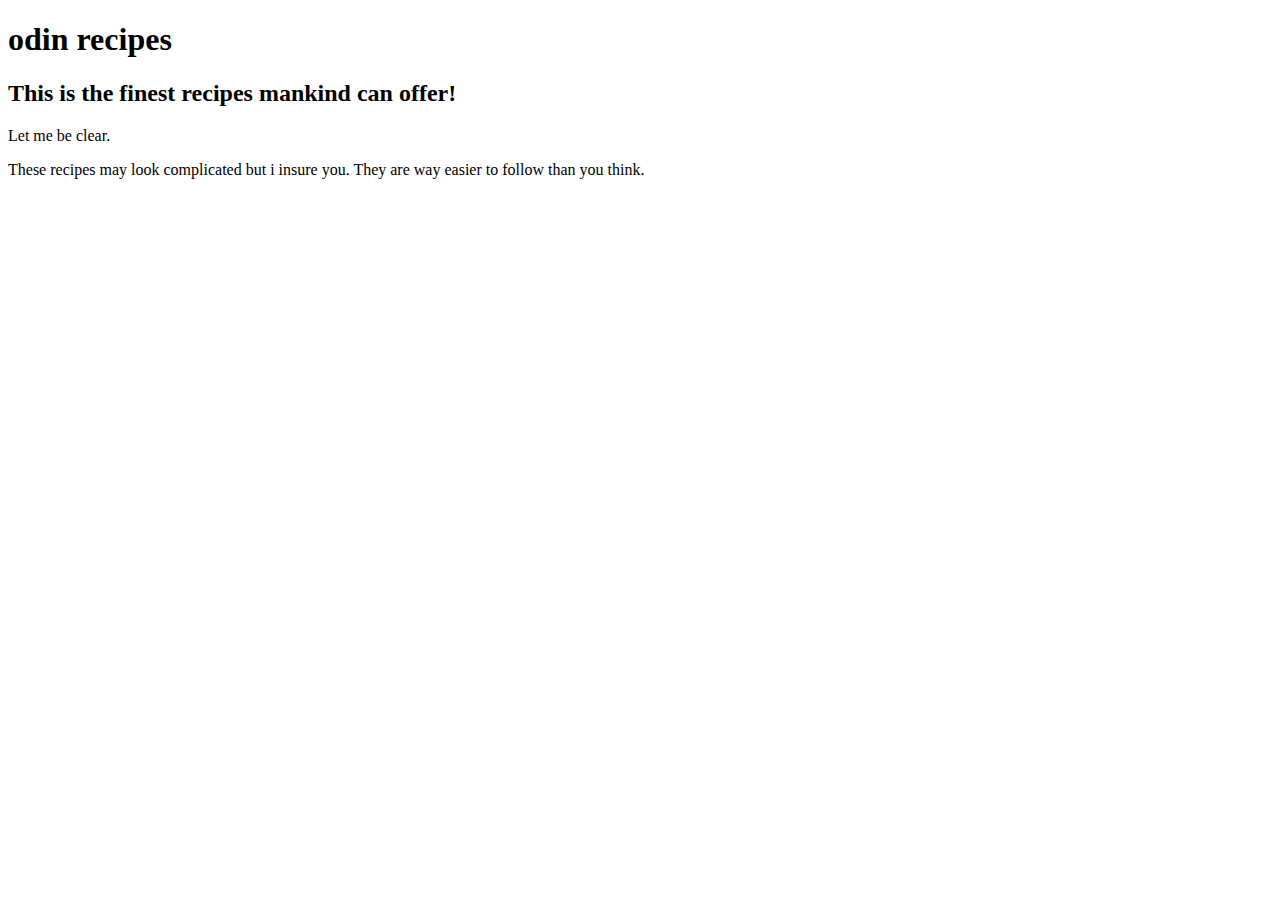
==== index.html @ 01aa75bc "Add boilerplate, headlines and paragrafs" ====
<!DOCTYPE html>
<html lang="en">
<head>
    <meta charset="UTF-8">
    <title>Odin recipes</title>
</head>
<body>
    <h1>odin recipes</h1>
    <h2>This is the finest recipes mankind can offer!</h2>

    <p>Let me be clear.
        <p>These recipes may look complicated but i insure you. They are way easier to follow than you think.</p>
    </p>
</body>
</html>
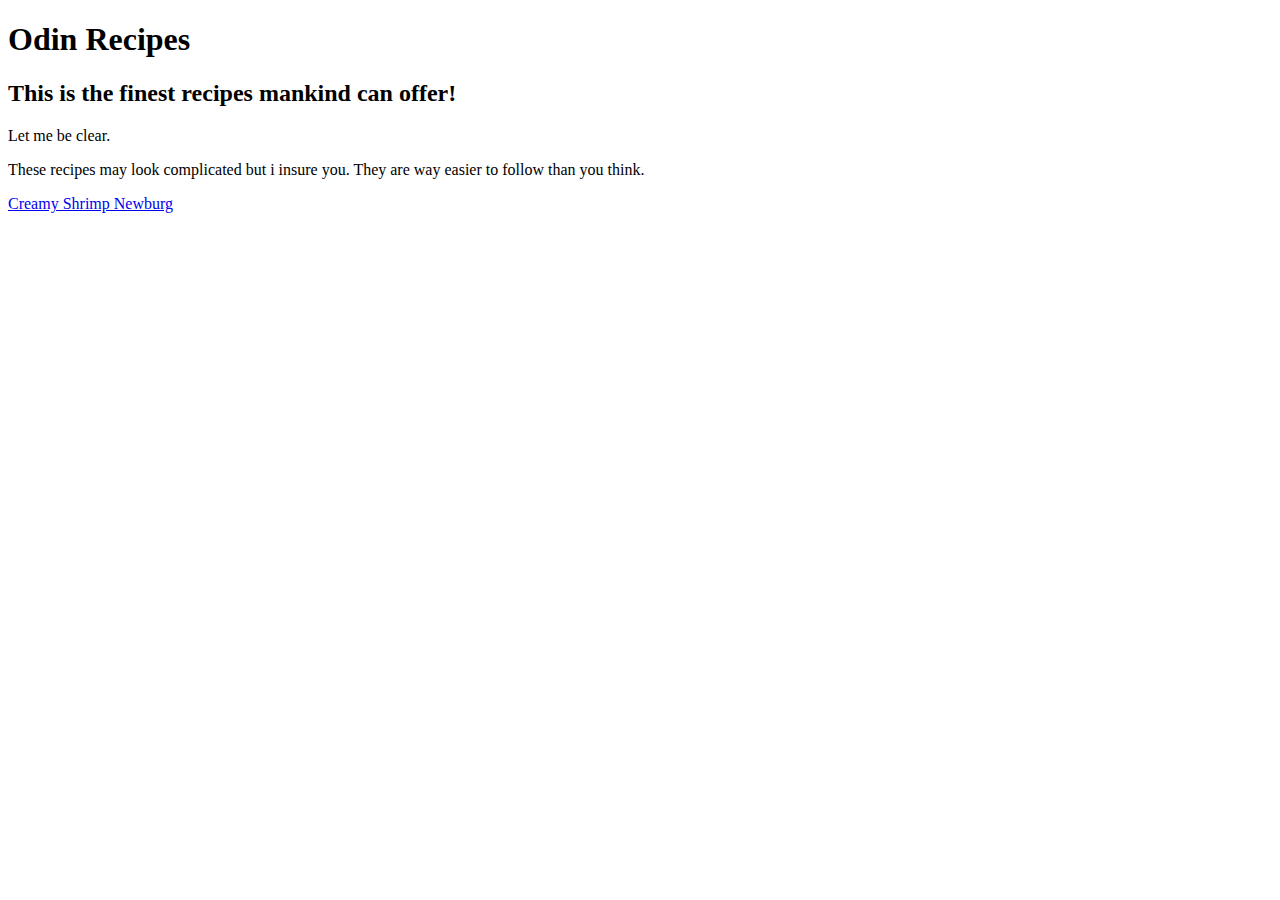
==== commit 76ef27aa: "Create first recipe, add h1 and image" ====
--- a/index.html
+++ b/index.html
@@ -5,11 +5,12 @@
     <title>Odin recipes</title>
 </head>
 <body>
-    <h1>odin recipes</h1>
+    <h1>Odin Recipes</h1>
     <h2>This is the finest recipes mankind can offer!</h2>
 
-    <p>Let me be clear.
-        <p>These recipes may look complicated but i insure you. They are way easier to follow than you think.</p>
+    <p>Let me be clear.</p>
+        These recipes may look complicated but i insure you. They are way easier to follow than you think.
     </p>
+    <a href="./recipes/creamy_shrimp_mewburg.html">Creamy Shrimp Newburg</a>
 </body>
 </html>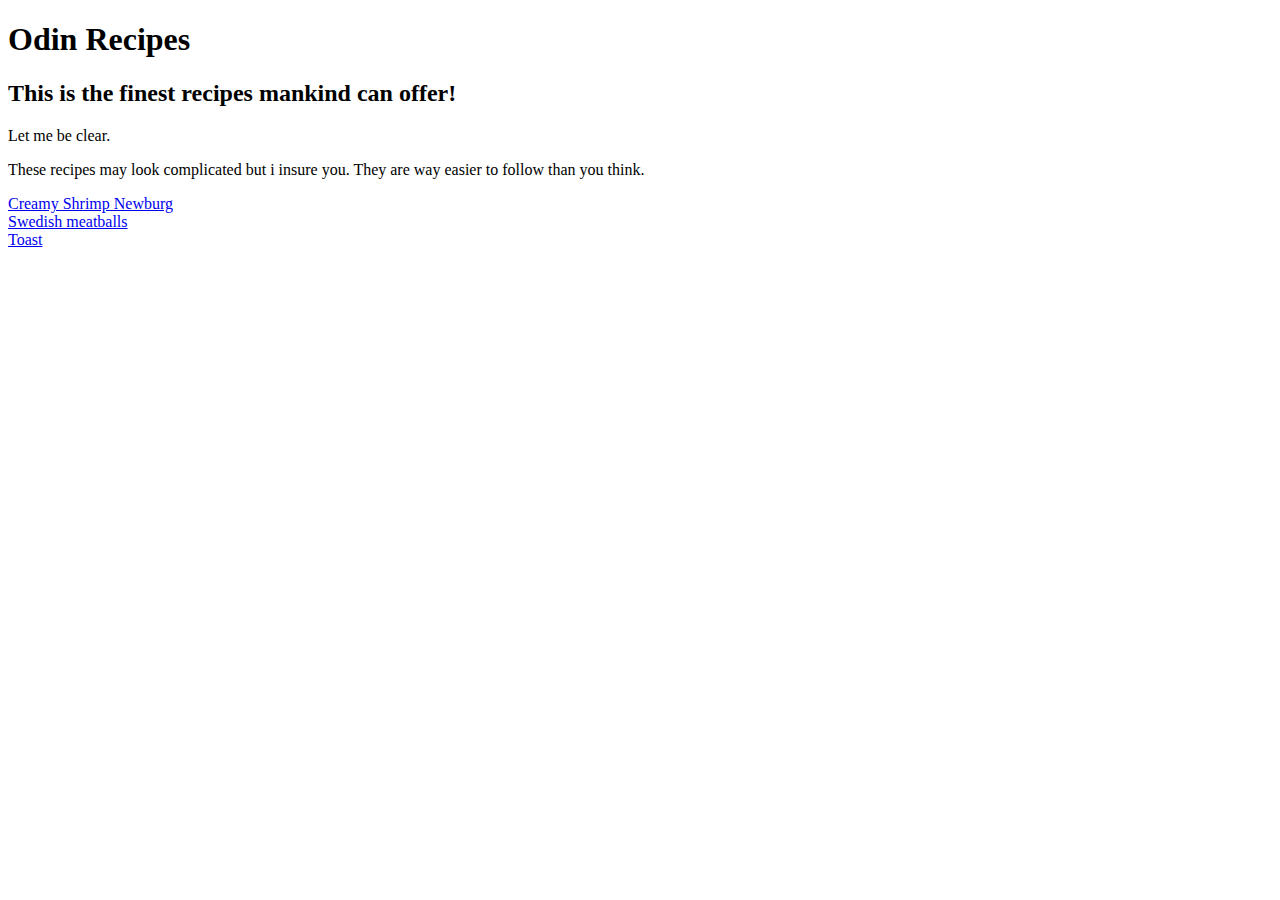
==== commit d065c190: "Add 2 more recipes and links back to home page" ====
--- a/index.html
+++ b/index.html
@@ -11,6 +11,8 @@
     <p>Let me be clear.</p>
         These recipes may look complicated but i insure you. They are way easier to follow than you think.
     </p>
-    <a href="./recipes/creamy_shrimp_mewburg.html">Creamy Shrimp Newburg</a>
+    <a href="./recipes/creamy_shrimp_mewburg.html">Creamy Shrimp Newburg</a><br>
+    <a href="./recipes/swedish_meatballs.html">Swedish meatballs</a><br>
+    <a href="./recipes/toast.html">Toast</a>
 </body>
 </html>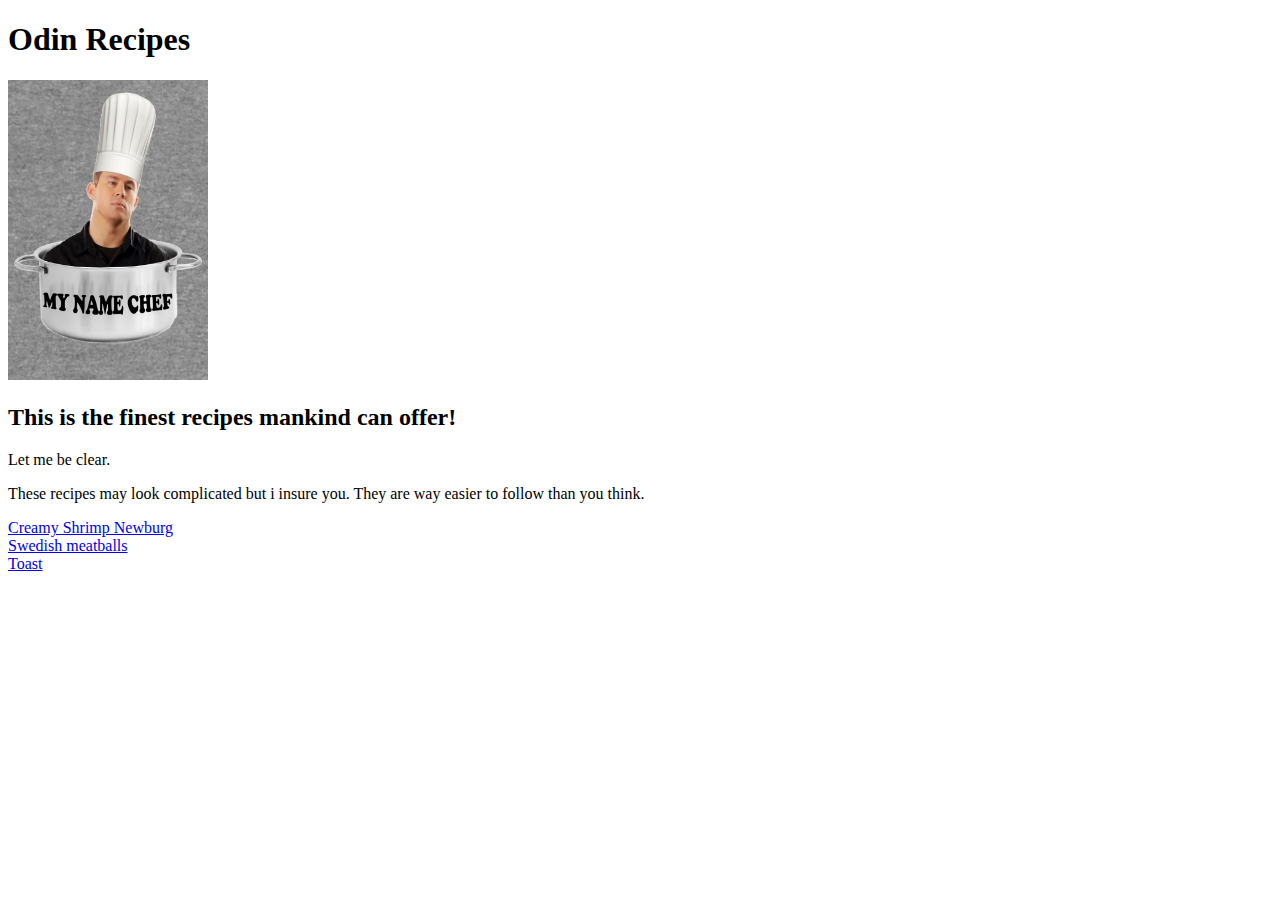
==== commit cf001fb1: "Put cheff img in front page" ====
--- a/index.html
+++ b/index.html
@@ -6,6 +6,7 @@
 </head>
 <body>
     <h1>Odin Recipes</h1>
+    <img src="./recipes/mynamecheff.jpg" alt="mynamecheff" width="200" height="300">
     <h2>This is the finest recipes mankind can offer!</h2>
 
     <p>Let me be clear.</p>
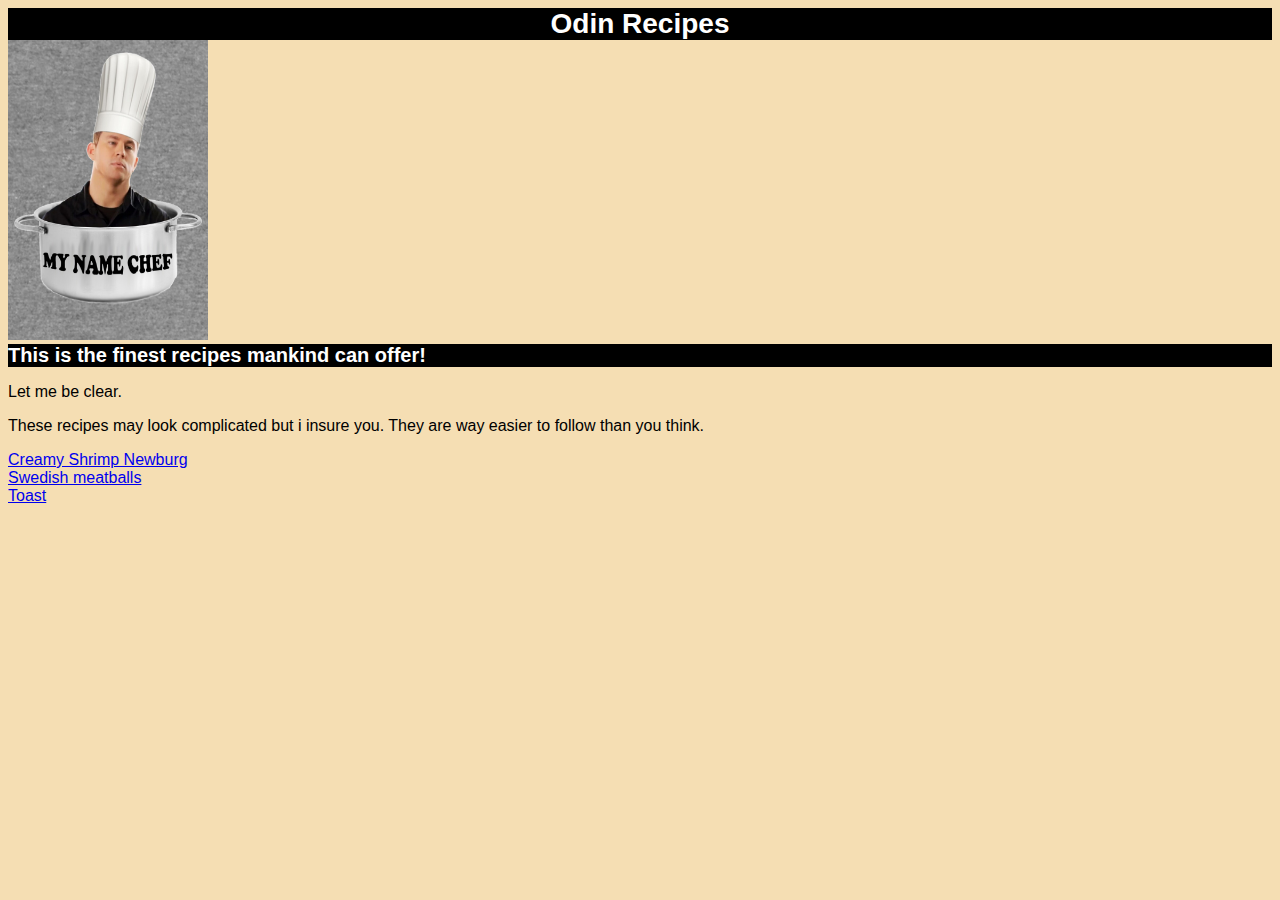
==== commit 92d82d82: "Make h1 and h2 b/w" ====
--- a/index.html
+++ b/index.html
@@ -3,11 +3,14 @@
 <head>
     <meta charset="UTF-8">
     <title>Odin recipes</title>
+
+    <link rel="stylesheet" href="style.css">
 </head>
 <body>
-    <h1>Odin Recipes</h1>
+
+    <div class="para">Odin Recipes</div>
     <img src="./recipes/mynamecheff.jpg" alt="mynamecheff" width="200" height="300">
-    <h2>This is the finest recipes mankind can offer!</h2>
+    <div class="para.samll-para">This is the finest recipes mankind can offer!</div>
 
     <p>Let me be clear.</p>
         These recipes may look complicated but i insure you. They are way easier to follow than you think.
--- a/style.css
+++ b/style.css
@@ -0,0 +1,25 @@
+body {
+    font-family: Arial, Helvetica, sans-serif;
+    background-color: wheat;
+}
+
+.container {
+
+    width: auto;
+    height: auto;
+    margin: auto;
+}
+
+div,
+.small-para {
+    color: white;
+    background-color: black;
+    font-weight: 800;
+    font-size: 20px;
+}
+
+.para {
+    font-size: 28px;
+    text-align: center;
+}
+
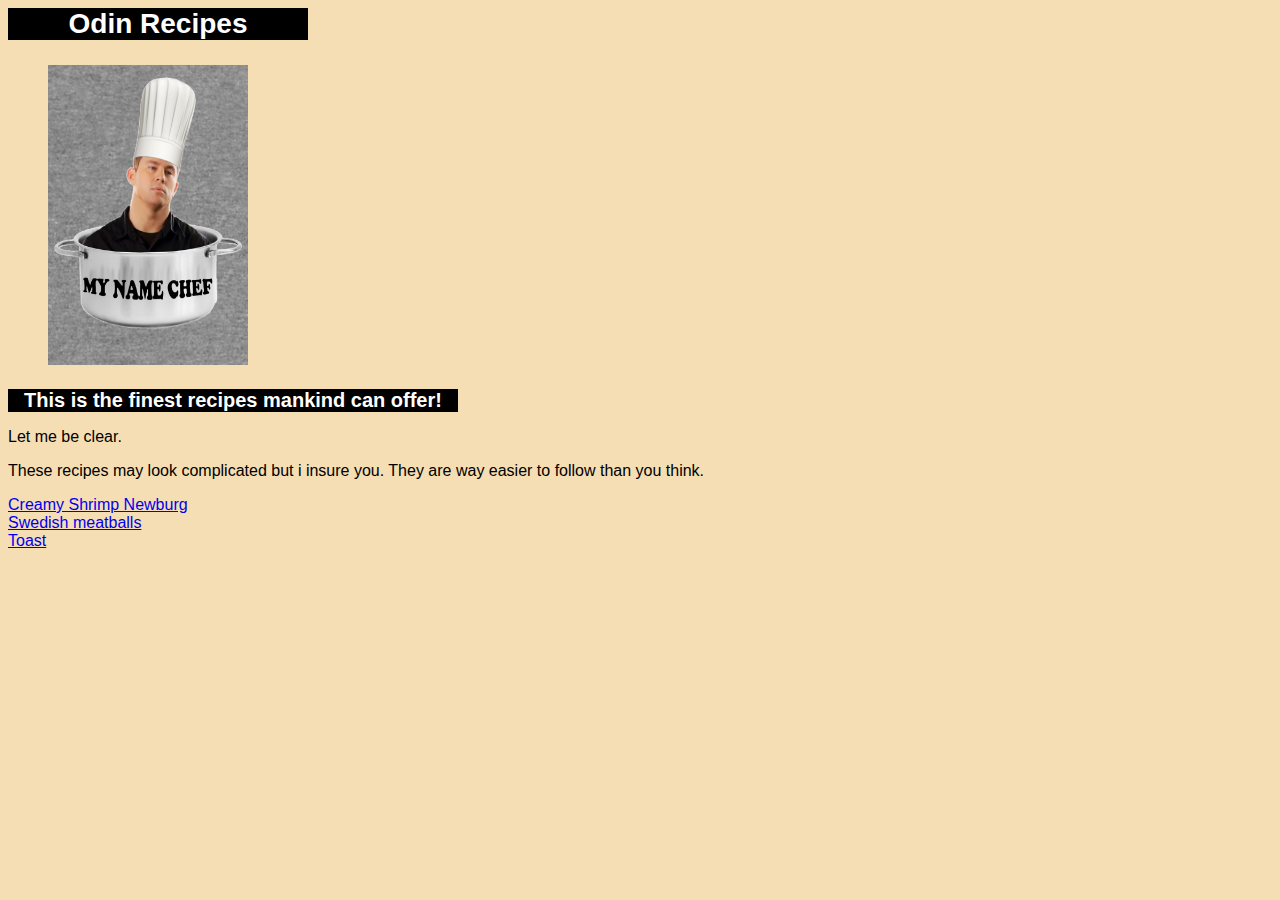
==== commit cf7ee004: "More tinkering with CSS margin and boarders" ====
--- a/index.html
+++ b/index.html
@@ -9,7 +9,7 @@
 <body>
 
     <div class="para">Odin Recipes</div>
-    <img src="./recipes/mynamecheff.jpg" alt="mynamecheff" width="200" height="300">
+    <img src="./recipes/mynamecheff.jpg" alt="mynamecheff" width="200" height="300" class=".jeff">
     <div class="para.samll-para">This is the finest recipes mankind can offer!</div>
 
     <p>Let me be clear.</p>
--- a/style.css
+++ b/style.css
@@ -1,6 +1,7 @@
 body {
     font-family: Arial, Helvetica, sans-serif;
     background-color: wheat;
+    box-sizing: border-box;
 }
 
 .container {
@@ -16,10 +17,20 @@
     background-color: black;
     font-weight: 800;
     font-size: 20px;
+    text-align: center;
+    width: 450px;
 }
 
 .para {
     font-size: 28px;
     text-align: center;
+    width: 300px;
+}
+img,
+.jeff {
+    
+    margin-top: 25px;
+    margin-bottom: 20px;
+    margin-left: 40px;
 }
 
